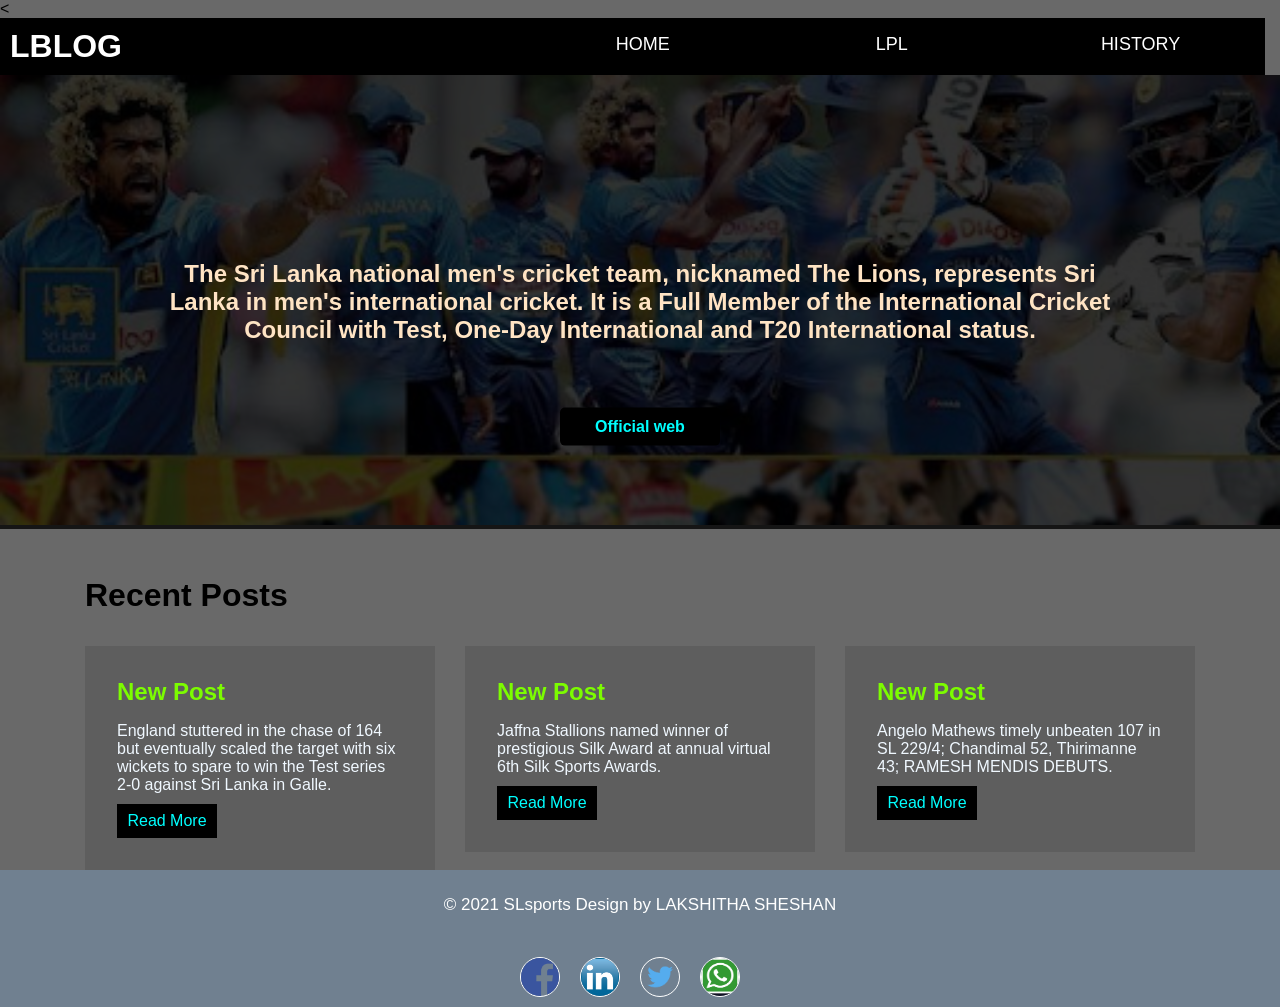
==== sri-lanka-cricket/index.html @ d2dac24a "updated" ====
<!doctype html>
<html lang="en">
<head>
    <meta charset="UTF-8">
    <meta name="viewport"
          content="width=device-width, user-scalable=no, initial-scale=1.0, maximum-scale=1.0, minimum-scale=1.0">
    <meta http-equiv="X-UA-Compatible" content="ie=edge">
    <title>Document</title>
    <link rel="stylesheet" href="./css/1.css">
</head>
<body>
<<div class="nav-bar row">
    <div class="col-5">
        <div class="logo">
            <h1>LBLOG</h1>
        </div>
    </div>
    <div class="col" >
        <div class="nav-item" onclick="location.href='./index.html';">HOME</div>
    </div>
    <div class="col">
        <div class="nav-item" onclick="location.href='./lpl.html';">LPL</div>
    </div>
    <div class="col">
        <div class="nav-item" onclick="location.href='./history.html';">HISTORY</div>
    </div>
</div>
<div class="hero">
    <img src="./images/sl.jpg" alt="" class="hero-image" />
    <div class="after">
        The Sri Lanka national men's cricket team, nicknamed The Lions, represents Sri Lanka in men's international cricket.
        It is a Full Member of the International Cricket Council with Test, One-Day International and T20 International status.
        <div class="button"> <a href="http://www.srilankacricket.lk"  target="_blank">Official web</a> </div>
    </div>
</div>
<div class="container">
    <h1 class="content-title">Recent Posts</h1>
    <div class="row">
        <div class="col">
            <div class="post">
                <div class="post-title">
                    <h2>New Post</h2>
                </div>
                <div class="post-content">
                    England stuttered in the chase of 164 but eventually scaled the target with
                    six wickets to spare to win the Test series 2-0 against Sri Lanka in Galle.
                </div>
                <div class="button-secondary"><a href="https://www.icc-cricket.com/news/1985435" target="_blank" >Read More</a></div>
            </div>
        </div>
        <div class="col">
            <div class="post">
                <div class="post-title">
                    <h2>New Post</h2>
                </div>
                <div class="post-content">
                    Jaffna Stallions named winner of prestigious Silk Award at annual virtual 6th Silk Sports Awards.
                </div>
                <div class="button-secondary"><a href="https://cricket.lk/2021/02/jaffna-stallions-named-winner-of-prestigious-silk-award-at-annual-virtual-6th-silk-sports-awards" target="_blank">Read More</a> </div>
            </div>
        </div>
        <div class="col">
            <div class="post">
                <div class="post-title">
                    <h2>New Post</h2>
                </div>
                <div class="post-content">
                    Angelo Mathews timely unbeaten 107 in SL 229/4; Chandimal 52, Thirimanne 43; RAMESH MENDIS DEBUTS.
                </div>
                <div class="button-secondary"><a href="https://cricket.lk/2021/01/angelo-mathews-timely-unbeaten-107-in-sl-229-4-chandimal-52-thirimanne-43-ramesh-mendis-debuts" target="_blank" >Read More</a></div>
            </div>
        </div>
    </div>
</div>
<footer>
    <div class="footer">
        <div class="copyright">
            <div class="container">
                <div class="row">
                    <div class="col-xl-6 col-lg-6 col-md-6 col-sm-12">
                        <p>© 2021 SLsports Design by LAKSHITHA SHESHAN </p>
                    </div>
                    <div class="col-xl-6 col-lg-6 col-md-6 col-sm-12">
                        <ul class="social_icon">
                            <li> <a href="" target="_blank"> <img src="./images/fb.png"></a></li>
                            <li> <a href="" target="_blank"> <img src="./images/linkdin.png"></a></li>
                            <li> <a href="" target="_blank"> <img src="./images/twitter.png"></a></li>
                            <li> <a href="" target="_blank"> <img src="./images/whatsapp.png"> </a> </li>
                        </ul>
                    </div>
                </div>
            </div>
        </div>
    </div>
</footer>
</body>
</html>
---- sri-lanka-cricket/css/1.css ----
@import url("./2.css");
* {
    margin: 0;
    padding: 0;
    box-sizing: border-box;
    font-family: "Segoe UI", Tahoma, Geneva, Verdana, sans-serif;
}

body {
    background-color: dimgray;
}
a{
    text-decoration: blink;
    color: aqua;
}
.nav-bar {
    background-color: black;
    width: 100%;
}

.logo {
    padding: 10px;
    color: rgb(255, 255, 255);
}

.nav-item {
    height: 100%;
    font-size: large;
    cursor: pointer;
    transition: 0.2s ease-out;
    color: #fff;
    text-align: center;
    padding-top: 1rem;
}

.nav-item:hover {
    background-color: rgb(29, 129, 46);
}

.hero {
    position: relative;
}

.hero-image {
    width: 100%;
    height: 50vh;
    object-fit:cover;
    background-attachment: fixed;

}

.hero .after {
    position: absolute;
    top: 0;
    left: 0;
    font-weight: bold;
    font-size: x-large;
    width: 100%;
    height: 100%;
    display: grid;
    align-items: center;
    justify-content: center;
    background: rgba(0, 0, 0, 0.8);
    color: bisque;
    transition: 0.5s ease;
    padding: 10rem;
    text-align: center;
}

.button {
    background-color: black;
    width: 10rem;
    padding: 10px;
    border-radius: 5px;
    color: black;
    position: absolute;
    left: 50%;
    text-decoration: none;
    font-size: medium;
    top: 80%;
    transform: translate(-50%, -80%);
    cursor: pointer;
    transition: 0.2s ease;
}

.button:hover {
    background-color: yellow;
}

.post {
    margin-top: 2rem;
    padding: 2rem;
    background-color: rgba(0, 0, 0, 0.1);
    transition: 0.2s ease;
}

.post:hover {
    border-radius: 5px;
    background-color: rgba(0, 0, 0, 0.2);
}

.post-title {
    color: lawngreen;
}
.post2-title {
    color: black;
    font-weight: bold;
}

.post-content {
    color: aliceblue;
    margin-top: 1rem;
}
table, th, tr,td {
    border: 1px solid black;
    height: 50px;
}

table {
    width: 100%;
    align-content: center;
}
.button-secondary {
    background-color: black;
    margin-top: 10px;
    padding: 0.5rem;
    width: 100px;
    text-align: center;
    color: yellow;
    cursor: pointer;
    transition: 0.2s ease;
}
.button-secondary:hover {
    background-color: lightslategrey;
}

.content-title {
    margin-top: 3rem;
    color: black;
}
.copyright {
    background: slategrey;
}

.copyright p {
    color: #fff;
    text-align: center;
    padding: 25px 0px;
    font-size: 17px;
}

.copyright a {
    color: #fff;
}

.copyright a:hover {
    color: #000;
}

ul.social_icon {
    list-style: none;
    display: flex;
    justify-content: center;
    flex-wrap: wrap;
    padding-top: 7px;
}

ul.social_icon li {
    float: left;
    height: 60px;
    color: #fff;
    display: flex;
    flex-wrap: wrap;
    align-items: center;
    padding-right: 20px;
}

ul.social_icon li img {
    color: #fff;
    width: 40px;
    height: 40px;
    border: solid #fff 1px;
    float: left;
    text-align: center;
    line-height: 40px;
    border-radius: 100%;
    font-size: 18px;
}

ul.social_icon li a:hover {
    background: #000;
    border: solid #000 1px;
    color: #ff8c00;
}
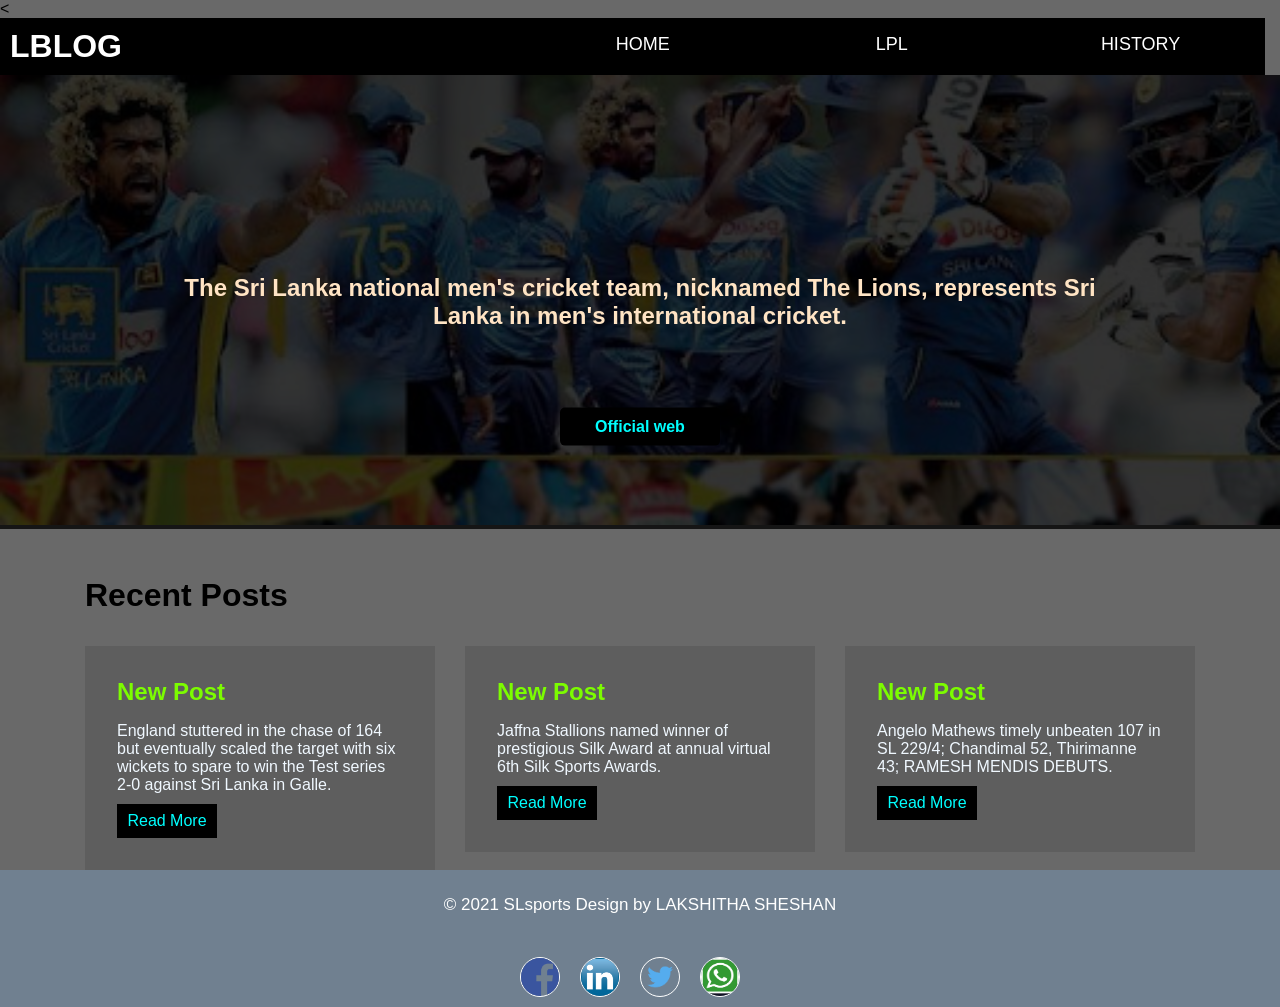
==== commit c58f7a44: "updated" ====
--- a/sri-lanka-cricket/index.html
+++ b/sri-lanka-cricket/index.html
@@ -29,7 +29,6 @@
     <img src="./images/sl.jpg" alt="" class="hero-image" />
     <div class="after">
         The Sri Lanka national men's cricket team, nicknamed The Lions, represents Sri Lanka in men's international cricket.
-        It is a Full Member of the International Cricket Council with Test, One-Day International and T20 International status.
         <div class="button"> <a href="http://www.srilankacricket.lk"  target="_blank">Official web</a> </div>
     </div>
 </div>
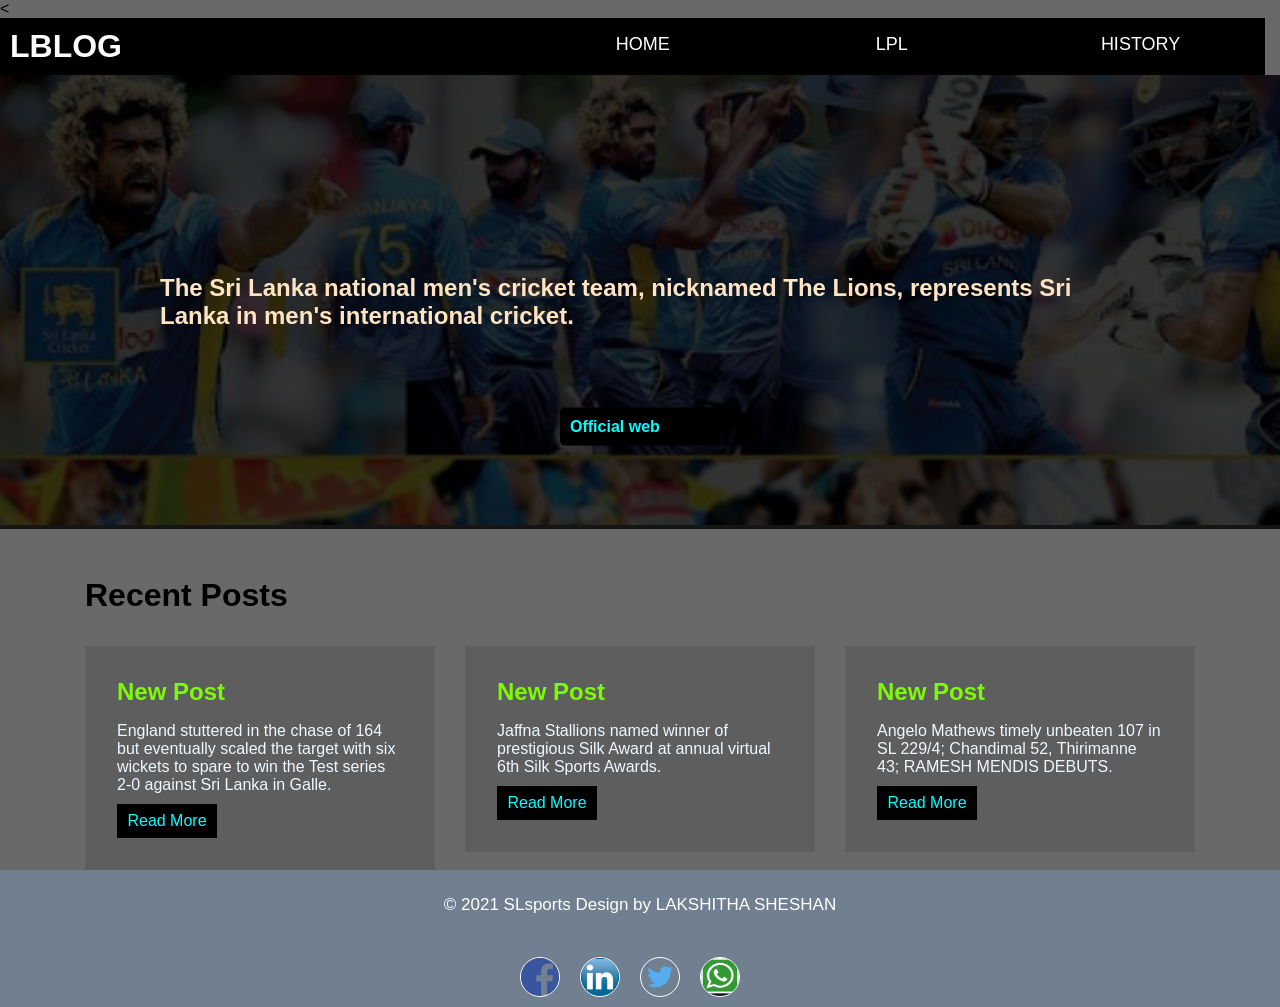
==== commit 54c65f07: "update" ====
--- a/sri-lanka-cricket/index.html
+++ b/sri-lanka-cricket/index.html
@@ -5,7 +5,7 @@
     <meta name="viewport"
           content="width=device-width, user-scalable=no, initial-scale=1.0, maximum-scale=1.0, minimum-scale=1.0">
     <meta http-equiv="X-UA-Compatible" content="ie=edge">
-    <title>Document</title>
+    <title>sri lanka cricket</title>
     <link rel="stylesheet" href="./css/1.css">
 </head>
 <body>
--- a/sri-lanka-cricket/css/1.css
+++ b/sri-lanka-cricket/css/1.css
@@ -64,7 +64,7 @@
     color: bisque;
     transition: 0.5s ease;
     padding: 10rem;
-    text-align: center;
+    text-align: left;
 }
 
 .button {
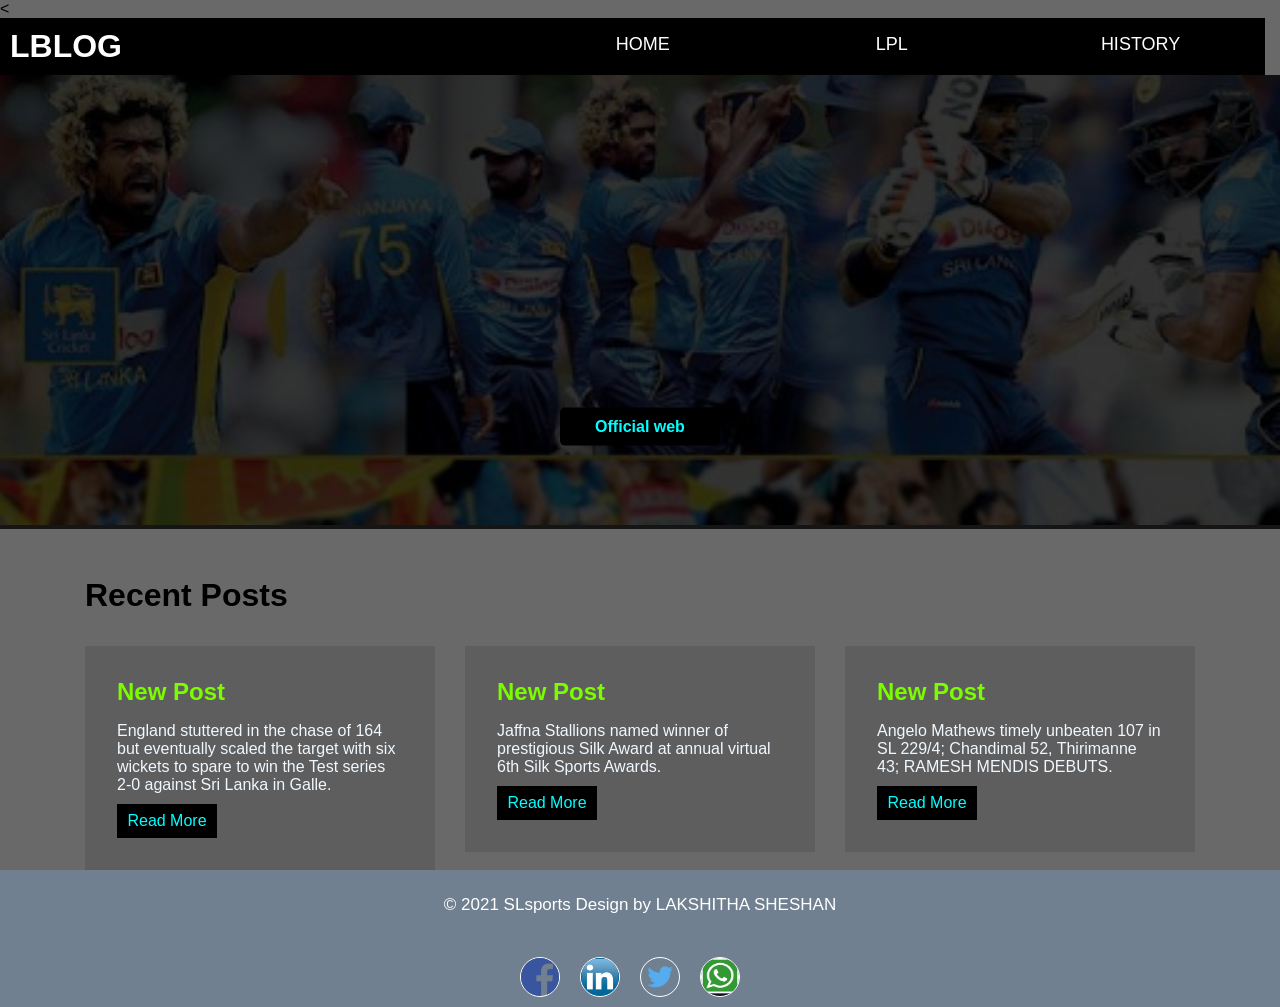
==== commit f12e31ba: "update newly" ====
--- a/sri-lanka-cricket/index.html
+++ b/sri-lanka-cricket/index.html
@@ -28,7 +28,6 @@
 <div class="hero">
     <img src="./images/sl.jpg" alt="" class="hero-image" />
     <div class="after">
-        The Sri Lanka national men's cricket team, nicknamed The Lions, represents Sri Lanka in men's international cricket.
         <div class="button"> <a href="http://www.srilankacricket.lk"  target="_blank">Official web</a> </div>
     </div>
 </div>
--- a/sri-lanka-cricket/css/1.css
+++ b/sri-lanka-cricket/css/1.css
@@ -64,7 +64,7 @@
     color: bisque;
     transition: 0.5s ease;
     padding: 10rem;
-    text-align: left;
+    text-align: center;
 }
 
 .button {
